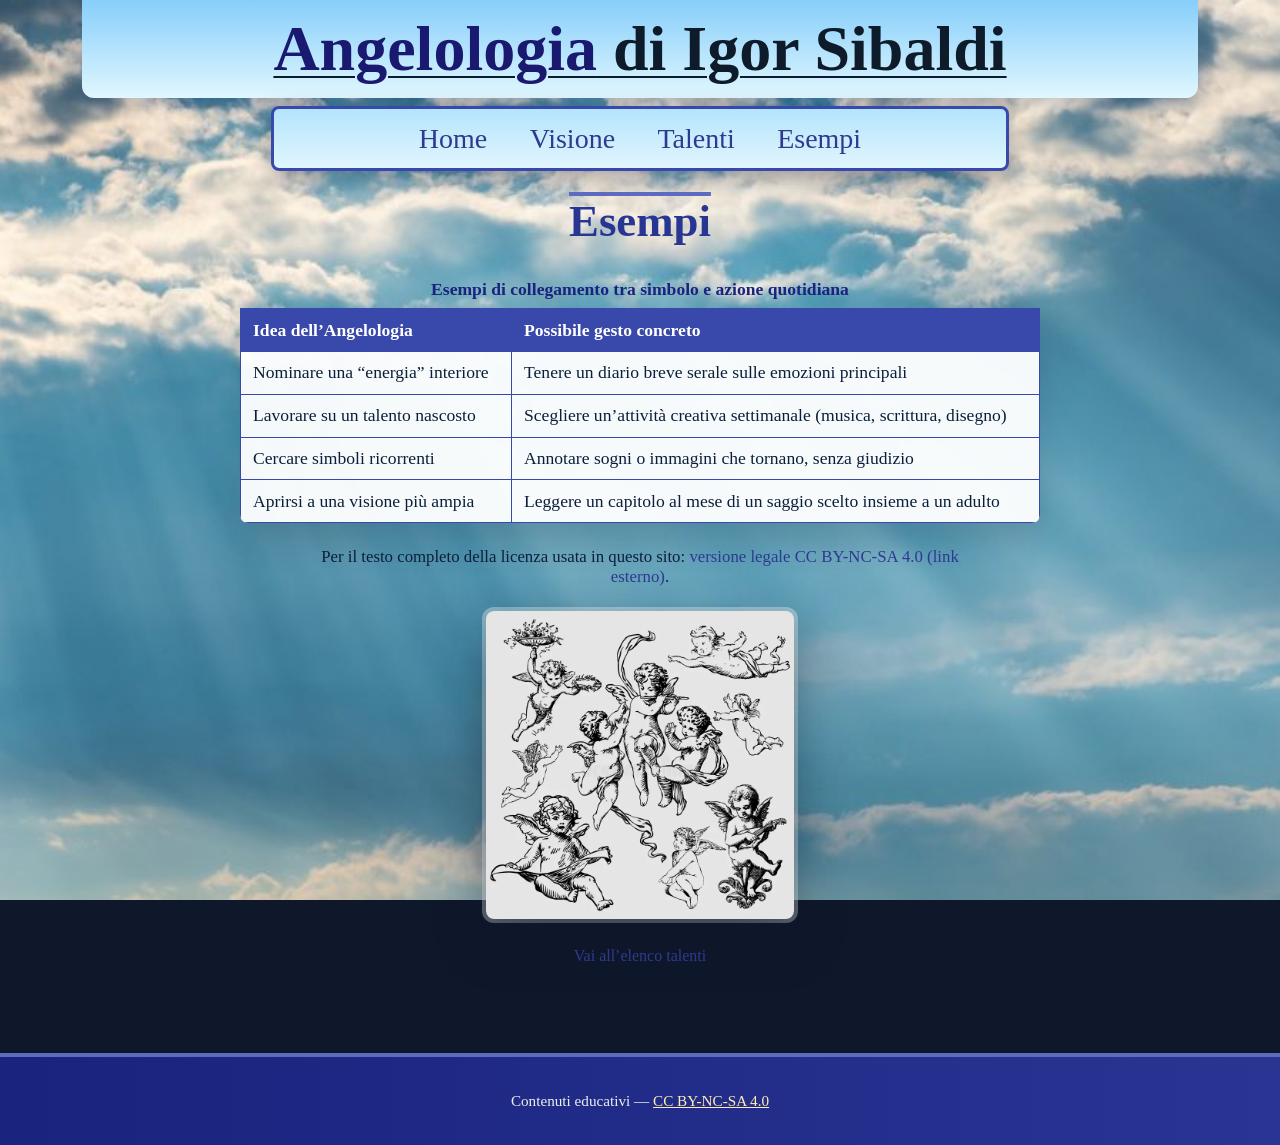
==== quarta_pagina.html @ 74e58943 "progeto stefy" ====
<!DOCTYPE html>
<html lang="it">
<head>
    <meta charset="utf-8">
    <meta name="viewport" content="width=device-width, initial-scale=1">
    <meta name="description" content="Esempi di come applicare i concetti dell'Angelologia nella vita quotidiana: tabella riassuntiva.">
    <meta name="keywords" content="esempi Angelologia, applicazioni, simboli, vita quotidiana">
    <title>Angelologia — Esempi</title>
    <link rel="stylesheet" href="stile.css">
    <!--
      Motivazione argomento: chiudere il percorso con esempi concreti collega la teoria
      simbolica a situazioni familiari (studio, relazioni, obiettivi).

      Layout: tabella HTML con stile dal foglio esterno; link interni ed esterni per
      aderenza alle consegne.

      Parte nuova: box-shadow sulla tabella (stile.css, classe .tabella-esempi).

      Sitografia: impostazione tabelle e criteri di usabilità dal manuale (lezioni in
      classe); contenuti originali nella tabella.

      Riflessione personale: la tabella aiuta a confrontare “idea simbolica” e “gesto
      concreto”, riducendo l’astrattezza dell’argomento.
    -->
</head>
<body id="sfondo">
    <header class="intestazione-principale">
        <h1><span class="titolo-accent">Angelologia</span> di Igor Sibaldi</h1>
    </header>
    <nav class="barra-nav" aria-label="Navigazione principale">
        <a href="index.html">Home</a>
        <a href="seconda_pagina.html">Visione</a>
        <a href="terza_pagina.html">Talenti</a>
        <a href="quarta_pagina.html">Esempi</a>
    </nav>

    <main class="main-wrap">
        <h2>Esempi</h2>
        <table class="tabella-esempi">
            <caption>Esempi di collegamento tra simbolo e azione quotidiana</caption>
            <thead>
                <tr>
                    <th scope="col">Idea dell’Angelologia</th>
                    <th scope="col">Possibile gesto concreto</th>
                </tr>
            </thead>
            <tbody>
                <tr>
                    <td>Nominare una “energia” interiore</td>
                    <td>Tenere un diario breve serale sulle emozioni principali</td>
                </tr>
                <tr>
                    <td>Lavorare su un talento nascosto</td>
                    <td>Scegliere un’attività creativa settimanale (musica, scrittura, disegno)</td>
                </tr>
                <tr>
                    <td>Cercare simboli ricorrenti</td>
                    <td>Annotare sogni o immagini che tornano, senza giudizio</td>
                </tr>
                <tr>
                    <td>Aprirsi a una visione più ampia</td>
                    <td>Leggere un capitolo al mese di un saggio scelto insieme a un adulto</td>
                </tr>
            </tbody>
        </table>
        <p style="text-align: center; max-width: 640px; margin: 1.5rem auto; font-size: 1.05rem;">
            Per il testo completo della licenza usata in questo sito:
            <a href="https://creativecommons.org/licenses/by-nc-sa/4.0/legalcode.it" rel="noopener">versione legale CC BY-NC-SA 4.0 (link esterno)</a>.
        </p>
        <p class="figura-centro">
            <img src="angeli.webp" alt="Dettaglio decorativo" class="img-ombra" style="width: 28%; max-width: 320px;">
        </p>
        <p style="text-align: center;">
            <a href="terza_pagina.html">Vai all’elenco talenti</a>
        </p>
    </main>

    <footer class="piede">
        <p>
            Contenuti educativi —
            <a href="https://creativecommons.org/licenses/by-nc-sa/4.0/deed.it" rel="license">CC BY-NC-SA 4.0</a>
        </p>
    </footer>
</body>
</html>
---- stile.css ----
/*
  Progetto: sito statico "Angelologia di Igor Sibaldi" (4ª ragioneria).
  Argomento: scelta tra i temi proposti dal manuale (Conoscenza di sé / percorsi
  alternativi). Obiettivo: presentare in modo semplice un percorso spirituale
  simbolico, con toni caldi e leggibili (criteri di ottimizzazione del manuale).

  Strategie di layout: struttura header–corpo–footer; barra di navigazione ripetuta;
  colori blu/indaco e azzurri per coerenza con spiritualità e concentrazione;
  testo giustificato nei blocchi; su seconda_pagina uso float:left per affiancare
  testo e colonna parole chiave (come da teoria float nel manuale).

  Elemento nuovo non trattato in aula (punto 7 manuale): box-shadow su contenitori
  e su immagini, per dare profondità senza appesantire. Fonte sintassi: MDN Web Docs,
  sezione CSS box-shadow (documentazione tecnica standard).

  Sitografia (contenuti e ispirazione): materiale di sintesi sul testo di Sibaldi;
  licenza Creative Commons da creativecommons.org; riferimenti HTML5/CSS dal manuale
  allegato "Uso dei CSS – parte 2".
*/

#sfondo {
    background-color: #0f172a;
    background-image: url(immagine_sfondo.jpg);
    background-repeat: no-repeat;
    background-size: cover;
    background-position: center center;
    background-attachment: fixed;
    margin: 0;
    min-height: 100vh;
    color: #0b1f3a;
    font-family: Georgia, "Times New Roman", serif;
}

a {
    text-decoration: none;
}

a:link {
    color: #2e3a8f;
}

a:visited {
    color: #3d2c6e;
}

a:hover {
    color: #1d6b7a;
}

a:active {
    color: #0f4c75;
}

/* Barra di navigazione: pseudoclassi sui link (consegna punto 3 manuale) */
.barra-nav {
    font-family: cursive, Georgia, serif;
    font-size: clamp(1.1rem, 2.5vw, 1.75rem);
    color: #1a237e;
    text-align: center;
    word-spacing: 0.35em;
    border-style: solid;
    border-width: 3px;
    background: linear-gradient(to bottom, #b3e5fc, #e1f5fe);
    border-color: #3949ab;
    width: min(92%, 720px);
    margin: 0 auto 1.5rem auto;
    padding: 0.6rem 0.4rem;
    border-radius: 8px;
    box-shadow: 0 8px 24px rgba(15, 23, 42, 0.35);
}

.barra-nav a {
    display: inline-block;
    padding: 0.25rem 0.65rem;
    margin: 0 0.15rem;
    border-radius: 6px;
    transition: background-color 0.2s ease, color 0.2s ease;
}

.barra-nav a:hover {
    background-color: rgba(255, 255, 255, 0.65);
}

.intestazione-principale {
    width: min(96%, 1100px);
    margin: 0 auto 0.5rem auto;
    padding: 0.75rem 0.5rem;
    text-align: center;
    background: linear-gradient(to bottom, #87cefa, #e0f7ff);
    border-radius: 0 0 12px 12px;
    box-shadow: 0 6px 18px rgba(25, 55, 109, 0.25);
}

.intestazione-principale h1 {
    margin: 0;
    font-family: "Lucida Handwriting", "Segoe Script", cursive;
    font-size: clamp(2rem, 5vw, 4.2rem);
    font-weight: bold;
    color: #0d1b2a;
    text-decoration: underline;
    text-decoration-thickness: 2px;
    text-underline-offset: 6px;
}

.intestazione-principale .titolo-accent {
    color: #191970;
}

h2 {
    font-family: "Lucida Handwriting", "Segoe Script", cursive;
    font-size: clamp(1.6rem, 3.5vw, 3rem);
    color: #283593;
    text-align: center;
    text-decoration: overline;
    text-decoration-color: #5c6bc0;
    margin: 1rem 0;
}

/* Contenitore testo home: bordo tratteggiato + ombra (sperimentazione richiesta) */
.contenitore {
    text-align: justify;
    font-family: Georgia, "Times New Roman", serif;
    font-size: clamp(1rem, 2vw, 1.35rem);
    font-style: oblique;
    color: #0d1b4a;
    border-style: dotted;
    border-width: 2px;
    border-color: #1a237e;
    width: min(92%, 720px);
    margin: 2rem auto;
    padding: 2rem 2.25rem;
    background-color: rgba(255, 255, 255, 0.88);
    border-radius: 10px;
    box-shadow: 12px 12px 0 rgba(26, 35, 126, 0.12), 0 18px 40px rgba(15, 23, 42, 0.2);
}

.contenitore2 {
    text-align: justify;
    font-family: Georgia, "Times New Roman", serif;
    font-size: clamp(1rem, 2vw, 1.3rem);
    font-style: oblique;
    color: #0d1b4a;
    border-style: dotted;
    border-width: 2px;
    border-color: #1a237e;
    width: min(65%, 560px);
    padding: 2rem;
    margin: 0 0 1rem 0;
    margin-left: 20px;
    float: left;
    background-color: rgba(255, 255, 255, 0.9);
    border-radius: 10px;
    box-shadow: 0 12px 28px rgba(15, 23, 42, 0.22);
}

.contenitore3 {
    text-align: center;
    font-family: Georgia, "Times New Roman", serif;
    font-size: clamp(0.95rem, 1.8vw, 1.15rem);
    font-style: oblique;
    color: #0d1b4a;
    border-style: dotted;
    border-width: 2px;
    border-color: #1a237e;
    width: min(26%, 220px);
    padding: 1.25rem 1rem;
    margin-right: 30px;
    float: right;
    background: linear-gradient(160deg, #e8eaf6, #fff8e1);
    border-radius: 10px;
    box-shadow: 6px 6px 0 rgba(57, 73, 171, 0.15), 0 10px 24px rgba(15, 23, 42, 0.18);
}

.clearfix::after {
    content: "";
    display: block;
    clear: both;
}

.elenco1 {
    text-align: center;
    margin: 2rem auto;
}

.elenco {
    font-family: "Courier New", Courier, monospace;
    font-size: clamp(1rem, 2.2vw, 1.4rem);
    color: #1a237e;
    word-spacing: 2px;
    display: inline-block;
    text-align: left;
    padding: 1.5rem 2rem;
    border: 2px dashed #3949ab;
    border-radius: 10px;
    background-color: rgba(255, 255, 255, 0.92);
    box-shadow: 0 14px 32px rgba(15, 23, 42, 0.18);
}

.piede {
    clear: both;
    margin-top: 2.5rem;
    padding: 1.25rem 1rem;
    text-align: center;
    font-size: 0.95rem;
    color: #eceff1;
    background: linear-gradient(to right, #1a237e, #283593);
    border-top: 4px solid #5c6bc0;
}

.piede a {
    color: #ffecb3;
    text-decoration: underline;
}

.piede a:visited {
    color: #ffe082;
}

.piede a:hover {
    color: #ffffff;
}

.main-wrap {
    width: min(96%, 1100px);
    margin: 0 auto;
    padding-bottom: 2rem;
}

.figura-centro {
    text-align: center;
    margin: 1.5rem 0;
}

/* Ombra sull’immagine (sperimentazione) */
.img-ombra {
    max-width: 100%;
    height: auto;
    border-radius: 8px;
    box-shadow: 0 20px 50px rgba(13, 27, 42, 0.45), 0 0 0 4px rgba(255, 255, 255, 0.35);
}

.tabella-esempi {
    width: min(96%, 800px);
    margin: 1.5rem auto;
    border-collapse: collapse;
    font-family: Georgia, serif;
    font-size: clamp(0.95rem, 1.6vw, 1.1rem);
    background-color: rgba(255, 255, 255, 0.95);
    box-shadow: 0 16px 36px rgba(15, 23, 42, 0.2);
    border-radius: 8px;
    overflow: hidden;
}

.tabella-esempi th,
.tabella-esempi td {
    border: 1px solid #3949ab;
    padding: 0.65rem 0.75rem;
    text-align: left;
}

.tabella-esempi th {
    background: #3949ab;
    color: #fff;
}

.tabella-esempi caption {
    caption-side: top;
    font-weight: bold;
    padding: 0.5rem;
    color: #1a237e;
}

/* Quarto modo di applicare regole: media query nel foglio esterno (stesso file del link) */
@media (max-width: 768px) {
    .contenitore2,
    .contenitore3 {
        float: none;
        width: min(94%, 640px);
        margin-left: auto;
        margin-right: auto;
    }

    .barra-nav a {
        display: block;
        margin: 0.2rem 0;
    }
}
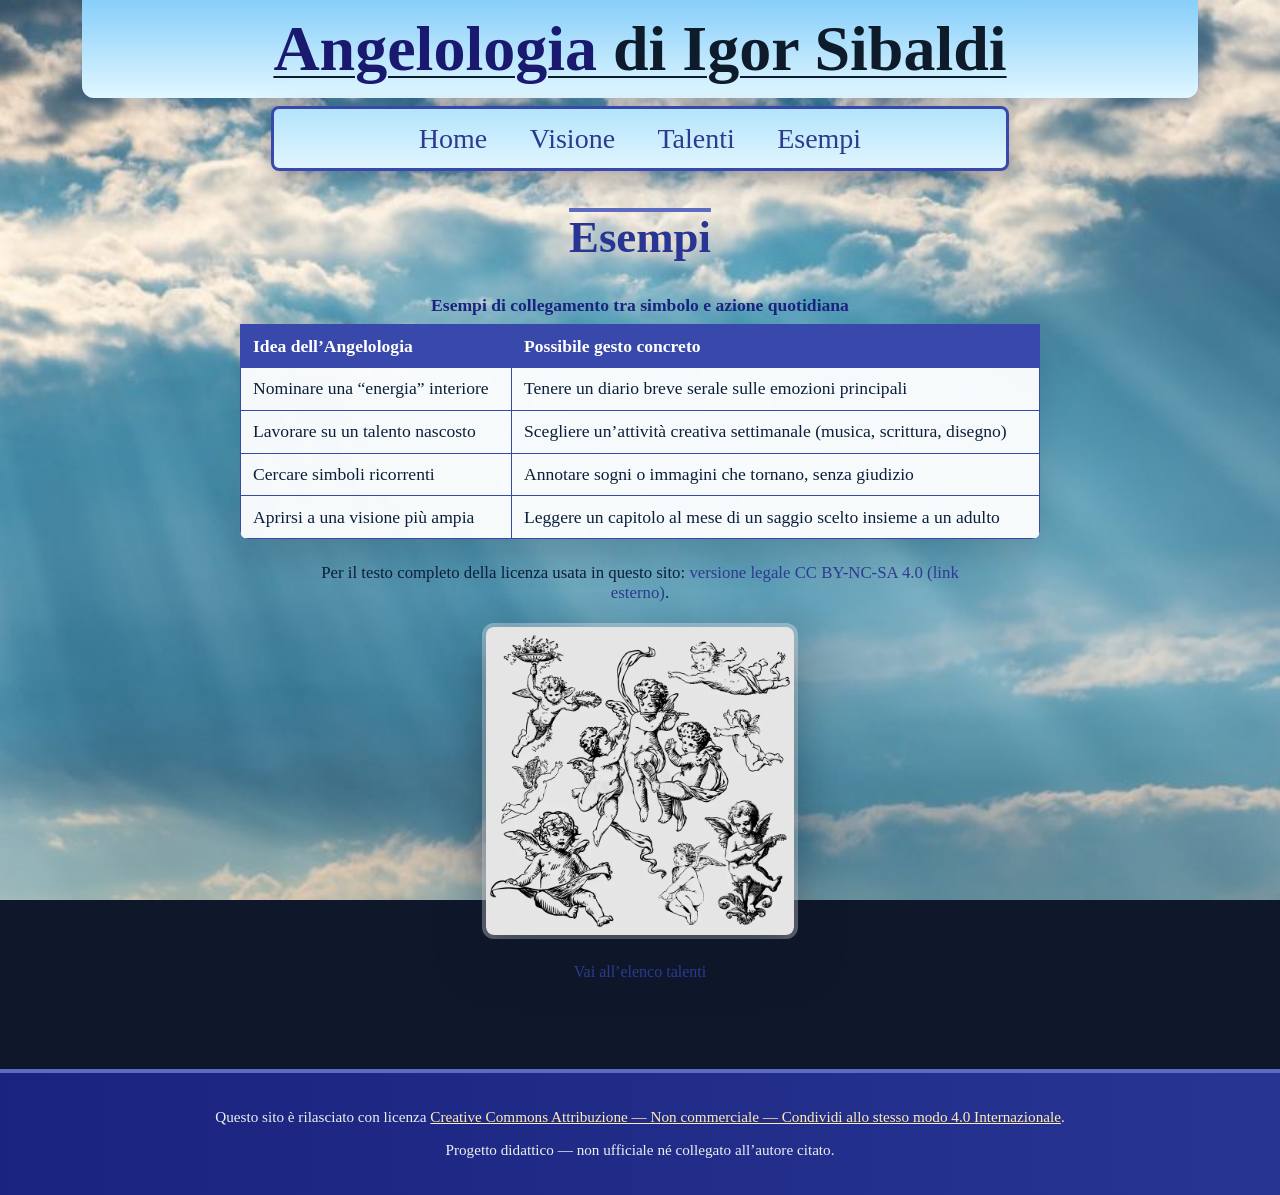
==== commit fe8db422: "fix" ====
--- a/quarta_pagina.html
+++ b/quarta_pagina.html
@@ -65,7 +65,7 @@
         </table>
         <p style="text-align: center; max-width: 640px; margin: 1.5rem auto; font-size: 1.05rem;">
             Per il testo completo della licenza usata in questo sito:
-            <a href="https://creativecommons.org/licenses/by-nc-sa/4.0/legalcode.it" rel="noopener">versione legale CC BY-NC-SA 4.0 (link esterno)</a>.
+            <a href="https://creativecommons.org/licenses/by-nc-sa/4.0/legalcode.it" rel="noopener noreferrer" target="_blank">versione legale CC BY-NC-SA 4.0 (link esterno)</a>.
         </p>
         <p class="figura-centro">
             <img src="angeli.webp" alt="Dettaglio decorativo" class="img-ombra" style="width: 28%; max-width: 320px;">
@@ -77,9 +77,10 @@
 
     <footer class="piede">
         <p>
-            Contenuti educativi —
-            <a href="https://creativecommons.org/licenses/by-nc-sa/4.0/deed.it" rel="license">CC BY-NC-SA 4.0</a>
+            Questo sito è rilasciato con licenza
+            <a href="https://creativecommons.org/licenses/by-nc-sa/4.0/deed.it" rel="license noopener noreferrer" target="_blank">Creative Commons Attribuzione — Non commerciale — Condividi allo stesso modo 4.0 Internazionale</a>.
         </p>
+        <p>Progetto didattico — non ufficiale né collegato all’autore citato.</p>
     </footer>
 </body>
 </html>
--- a/stile.css
+++ b/stile.css
@@ -6,8 +6,8 @@
 
   Strategie di layout: struttura header–corpo–footer; barra di navigazione ripetuta;
   colori blu/indaco e azzurri per coerenza con spiritualità e concentrazione;
-  testo giustificato nei blocchi; su seconda_pagina uso float:left per affiancare
-  testo e colonna parole chiave (come da teoria float nel manuale).
+  testo giustificato nei blocchi; su seconda_pagina uso display:flex sul contenitore
+  .layout-visione per affiancare testo e colonna parole chiave (impaginazione flex).
 
   Elemento nuovo non trattato in aula (punto 7 manuale): box-shadow su contenitori
   e su immagini, per dare profondità senza appesantire. Fonte sintassi: MDN Web Docs,
@@ -29,6 +29,9 @@
     min-height: 100vh;
     color: #0b1f3a;
     font-family: Georgia, "Times New Roman", serif;
+    /* Footer sempre in basso (colonna flex; main espande lo spazio residuo) */
+    display: flex;
+    flex-direction: column;
 }
 
 a {
@@ -123,7 +126,7 @@
     font-size: clamp(1rem, 2vw, 1.35rem);
     font-style: oblique;
     color: #0d1b4a;
-    border-style: dotted;
+    border-style: solid;
     border-width: 2px;
     border-color: #1a237e;
     width: min(92%, 720px);
@@ -134,23 +137,38 @@
     box-shadow: 12px 12px 0 rgba(26, 35, 126, 0.12), 0 18px 40px rgba(15, 23, 42, 0.2);
 }
 
+/* Pagina Visione: due colonne affiancate con Flexbox (punto 3 manuale: impaginazione) */
+.layout-visione {
+    display: flex;
+    flex-direction: row;
+    flex-wrap: wrap;
+    justify-content: center;
+    align-items: flex-start;
+    gap: 1.25rem;
+    width: min(96%, 1100px);
+    margin: 0 auto 1rem auto;
+    padding: 0 12px;
+    box-sizing: border-box;
+}
+
 .contenitore2 {
     text-align: justify;
     font-family: Georgia, "Times New Roman", serif;
     font-size: clamp(1rem, 2vw, 1.3rem);
     font-style: oblique;
     color: #0d1b4a;
-    border-style: dotted;
+    border-style: solid;
     border-width: 2px;
     border-color: #1a237e;
-    width: min(65%, 560px);
+    flex: 1 1 280px;
+    max-width: min(100%, 560px);
+    width: 100%;
     padding: 2rem;
-    margin: 0 0 1rem 0;
-    margin-left: 20px;
-    float: left;
+    margin: 0;
     background-color: rgba(255, 255, 255, 0.9);
     border-radius: 10px;
     box-shadow: 0 12px 28px rgba(15, 23, 42, 0.22);
+    box-sizing: border-box;
 }
 
 .contenitore3 {
@@ -159,22 +177,17 @@
     font-size: clamp(0.95rem, 1.8vw, 1.15rem);
     font-style: oblique;
     color: #0d1b4a;
-    border-style: dotted;
+    border-style: solid;
     border-width: 2px;
     border-color: #1a237e;
-    width: min(26%, 220px);
+    flex: 0 1 220px;
+    width: min(100%, 220px);
     padding: 1.25rem 1rem;
-    margin-right: 30px;
-    float: right;
+    margin: 0;
     background: linear-gradient(160deg, #e8eaf6, #fff8e1);
     border-radius: 10px;
     box-shadow: 6px 6px 0 rgba(57, 73, 171, 0.15), 0 10px 24px rgba(15, 23, 42, 0.18);
-}
-
-.clearfix::after {
-    content: "";
-    display: block;
-    clear: both;
+    box-sizing: border-box;
 }
 
 .elenco1 {
@@ -183,21 +196,22 @@
 }
 
 .elenco {
-    font-family: "Courier New", Courier, monospace;
+    font-family: Georgia, "Times New Roman", serif;
     font-size: clamp(1rem, 2.2vw, 1.4rem);
     color: #1a237e;
     word-spacing: 2px;
     display: inline-block;
+    font-style: oblique;
     text-align: left;
     padding: 1.5rem 2rem;
-    border: 2px dashed #3949ab;
+    border: 2px     solid #3949ab;
     border-radius: 10px;
     background-color: rgba(255, 255, 255, 0.92);
     box-shadow: 0 14px 32px rgba(15, 23, 42, 0.18);
 }
 
 .piede {
-    clear: both;
+    flex-shrink: 0;
     margin-top: 2.5rem;
     padding: 1.25rem 1rem;
     text-align: center;
@@ -224,6 +238,7 @@
     width: min(96%, 1100px);
     margin: 0 auto;
     padding-bottom: 2rem;
+    flex: 1 1 auto;
 }
 
 .figura-centro {
@@ -269,19 +284,3 @@
     padding: 0.5rem;
     color: #1a237e;
 }
-
-/* Quarto modo di applicare regole: media query nel foglio esterno (stesso file del link) */
-@media (max-width: 768px) {
-    .contenitore2,
-    .contenitore3 {
-        float: none;
-        width: min(94%, 640px);
-        margin-left: auto;
-        margin-right: auto;
-    }
-
-    .barra-nav a {
-        display: block;
-        margin: 0.2rem 0;
-    }
-}
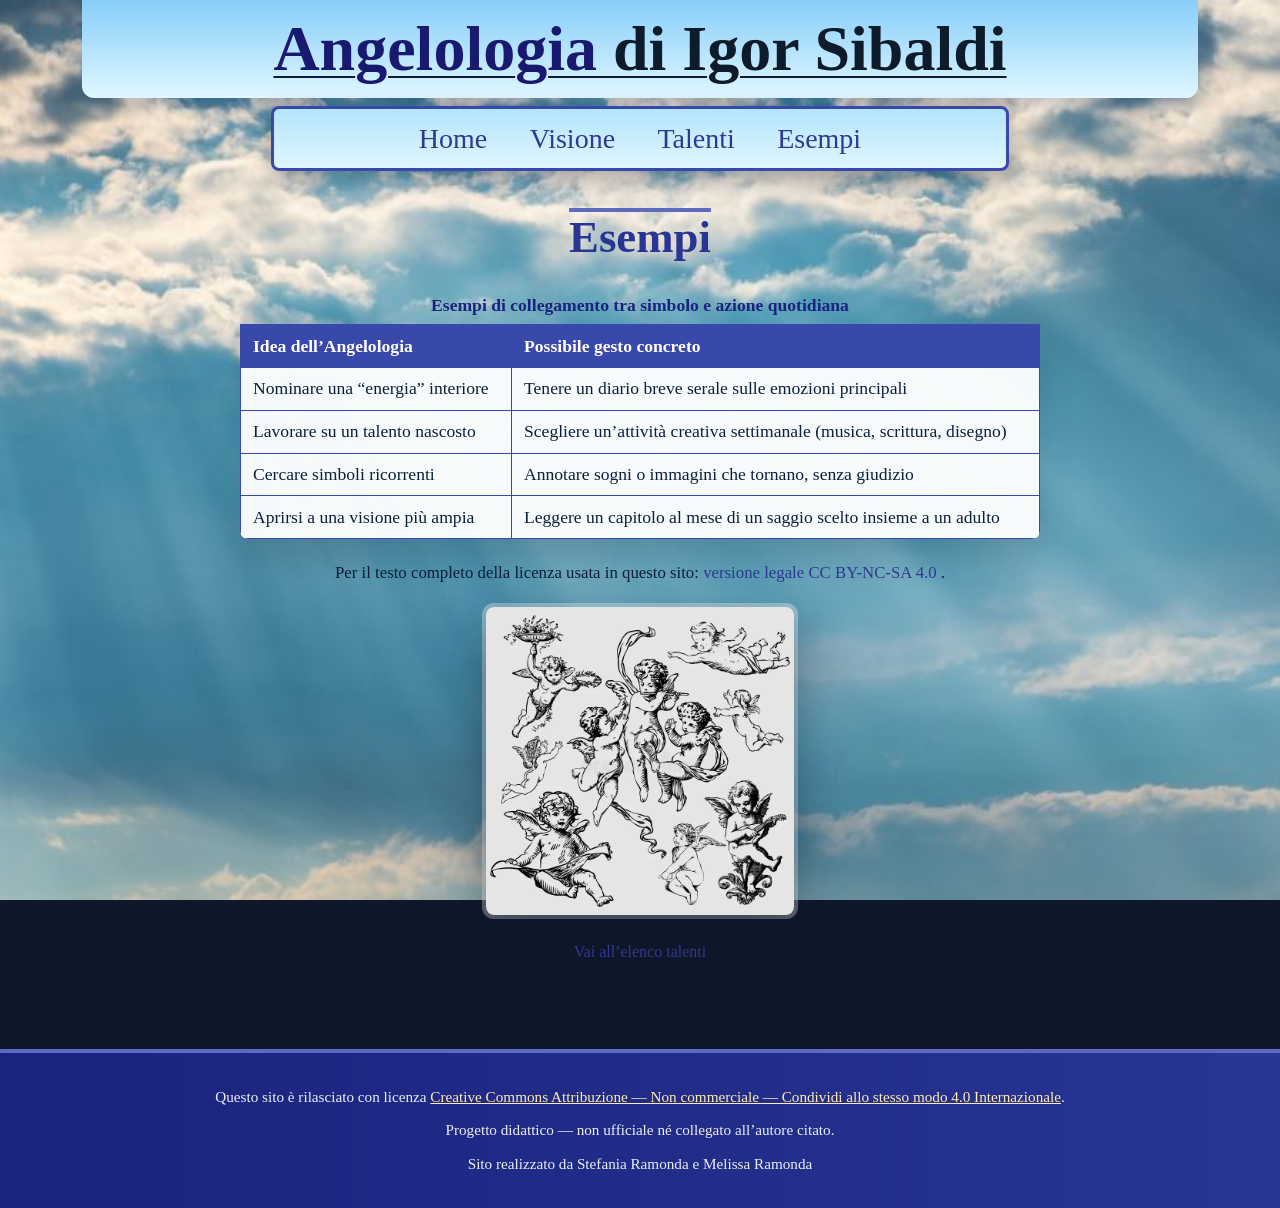
==== commit 5fbbf9f5: "ff" ====
--- a/quarta_pagina.html
+++ b/quarta_pagina.html
@@ -65,7 +65,7 @@
         </table>
         <p style="text-align: center; max-width: 640px; margin: 1.5rem auto; font-size: 1.05rem;">
             Per il testo completo della licenza usata in questo sito:
-            <a href="https://creativecommons.org/licenses/by-nc-sa/4.0/legalcode.it" rel="noopener noreferrer" target="_blank">versione legale CC BY-NC-SA 4.0 (link esterno)</a>.
+            <a href="https://creativecommons.org/licenses/by-nc-sa/4.0/legalcode.it" rel="noopener noreferrer" target="_blank">versione legale CC BY-NC-SA 4.0 </a>.
         </p>
         <p class="figura-centro">
             <img src="angeli.webp" alt="Dettaglio decorativo" class="img-ombra" style="width: 28%; max-width: 320px;">
@@ -81,6 +81,7 @@
             <a href="https://creativecommons.org/licenses/by-nc-sa/4.0/deed.it" rel="license noopener noreferrer" target="_blank">Creative Commons Attribuzione — Non commerciale — Condividi allo stesso modo 4.0 Internazionale</a>.
         </p>
         <p>Progetto didattico — non ufficiale né collegato all’autore citato.</p>
+        <p>Sito realizzato da Stefania Ramonda e Melissa Ramonda</p>
     </footer>
 </body>
 </html>
